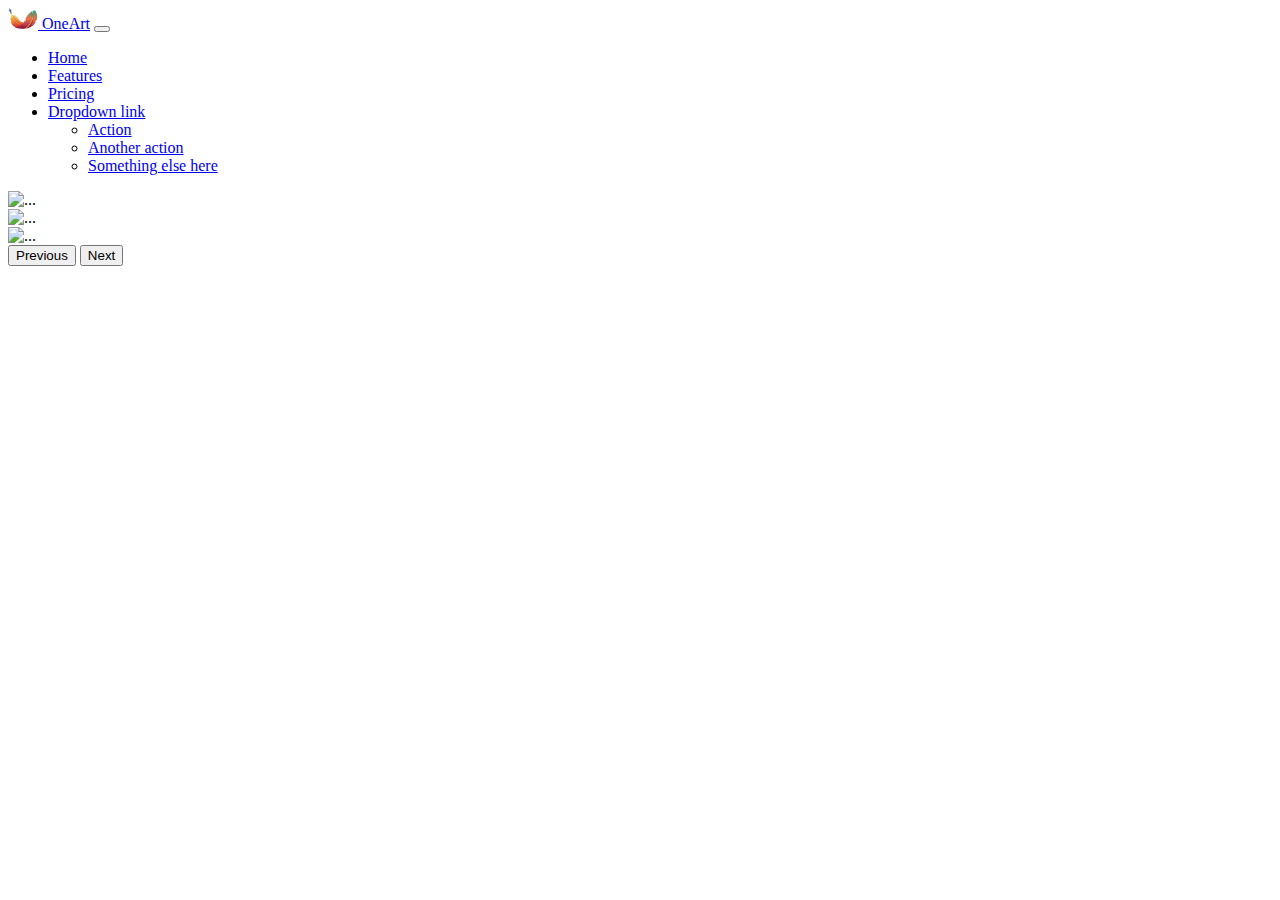
==== index.html @ 69095be9 "add category data and assets" ====
<!DOCTYPE html>
<html lang="en">
    <head>
        <meta charset="UTF-8" />
        <meta http-equiv="X-UA-Compatible" content="IE=edge" />
        <meta name="viewport" content="width=device-width, initial-scale=1.0" />
        <link
            href="https://cdn.jsdelivr.net/npm/bootstrap@5.3.0-alpha3/dist/css/bootstrap.min.css"
            rel="stylesheet"
            integrity="sha384-KK94CHFLLe+nY2dmCWGMq91rCGa5gtU4mk92HdvYe+M/SXH301p5ILy+dN9+nJOZ"
            crossorigin="anonymous"
        />
        <script
            src="https://cdn.jsdelivr.net/npm/bootstrap@5.3.0-alpha3/dist/js/bootstrap.bundle.min.js"
            integrity="sha384-ENjdO4Dr2bkBIFxQpeoTz1HIcje39Wm4jDKdf19U8gI4ddQ3GYNS7NTKfAdVQSZe"
            crossorigin="anonymous"
        ></script>
        <title>OneSide Gallery</title>
    </head>
    <body>
        <nav class="navbar navbar-expand-lg bg-transparent mx-5">
            <div class="container-fluid">
                <a class="navbar-brand" href="#"
                    ><img
                        src="./assets/images/logo-project.png"
                        width="30"
                        alt=""
                    />
                    OneArt</a
                >
                <button
                    class="navbar-toggler"
                    type="button"
                    data-bs-toggle="collapse"
                    data-bs-target="#navbarNavDropdown"
                    aria-controls="navbarNavDropdown"
                    aria-expanded="false"
                    aria-label="Toggle navigation"
                >
                    <span class="navbar-toggler-icon"></span>
                </button>
                <div class="collapse navbar-collapse" id="navbarNavDropdown">
                    <ul class="navbar-nav ms-auto">
                        <li class="nav-item">
                            <a
                                class="nav-link active"
                                aria-current="page"
                                href="#"
                                >Home</a
                            >
                        </li>
                        <li class="nav-item">
                            <a class="nav-link" href="#">Features</a>
                        </li>
                        <li class="nav-item">
                            <a class="nav-link" href="#">Pricing</a>
                        </li>
                        <li class="nav-item dropdown">
                            <a
                                class="nav-link dropdown-toggle"
                                href="#"
                                role="button"
                                data-bs-toggle="dropdown"
                                aria-expanded="false"
                            >
                                Dropdown link
                            </a>
                            <ul class="dropdown-menu">
                                <li>
                                    <a class="dropdown-item" href="#">Action</a>
                                </li>
                                <li>
                                    <a class="dropdown-item" href="#"
                                        >Another action</a
                                    >
                                </li>
                                <li>
                                    <a class="dropdown-item" href="#"
                                        >Something else here</a
                                    >
                                </li>
                            </ul>
                        </li>
                    </ul>
                </div>
            </div>
        </nav>
        <section
            id="carouselExampleFade"
            class="carousel slide carousel-fade"
            data-bs-ride="carousel"
        >
            <div class="carousel-inner shadow-sm">
                <div class="carousel-item active">
                    <img
                        src="https://res.cloudinary.com/dgnbjxh5i/image/upload/v1685460846/oneArt/slider-1_gypmnk.png"
                        class="d-block w-100"
                        height="450"
                        alt="..."
                    />
                </div>
                <div class="carousel-item">
                    <img
                        src="https://res.cloudinary.com/dgnbjxh5i/image/upload/v1685460847/oneArt/slider-2_aaizkq.png"
                        class="d-block w-100 shadow-sm"
                        height="450"
                        alt="..."
                    />
                </div>
                <div class="carousel-item">
                    <img
                        src="https://res.cloudinary.com/dgnbjxh5i/image/upload/v1685460847/oneArt/slider-3_ekxkwf.png"
                        height="450"
                        class="d-block w-100"
                        alt="..."
                    />
                </div>
            </div>
            <button
                class="carousel-control-prev"
                type="button"
                data-bs-target="#carouselExampleFade"
                data-bs-slide="prev"
            >
                <span
                    class="carousel-control-prev-icon"
                    aria-hidden="true"
                ></span>
                <span class="visually-hidden">Previous</span>
            </button>
            <button
                class="carousel-control-next"
                type="button"
                data-bs-target="#carouselExampleFade"
                data-bs-slide="next"
            >
                <span
                    class="carousel-control-next-icon"
                    aria-hidden="true"
                ></span>
                <span class="visually-hidden">Next</span>
            </button>
        </section>
    </body>
</html>
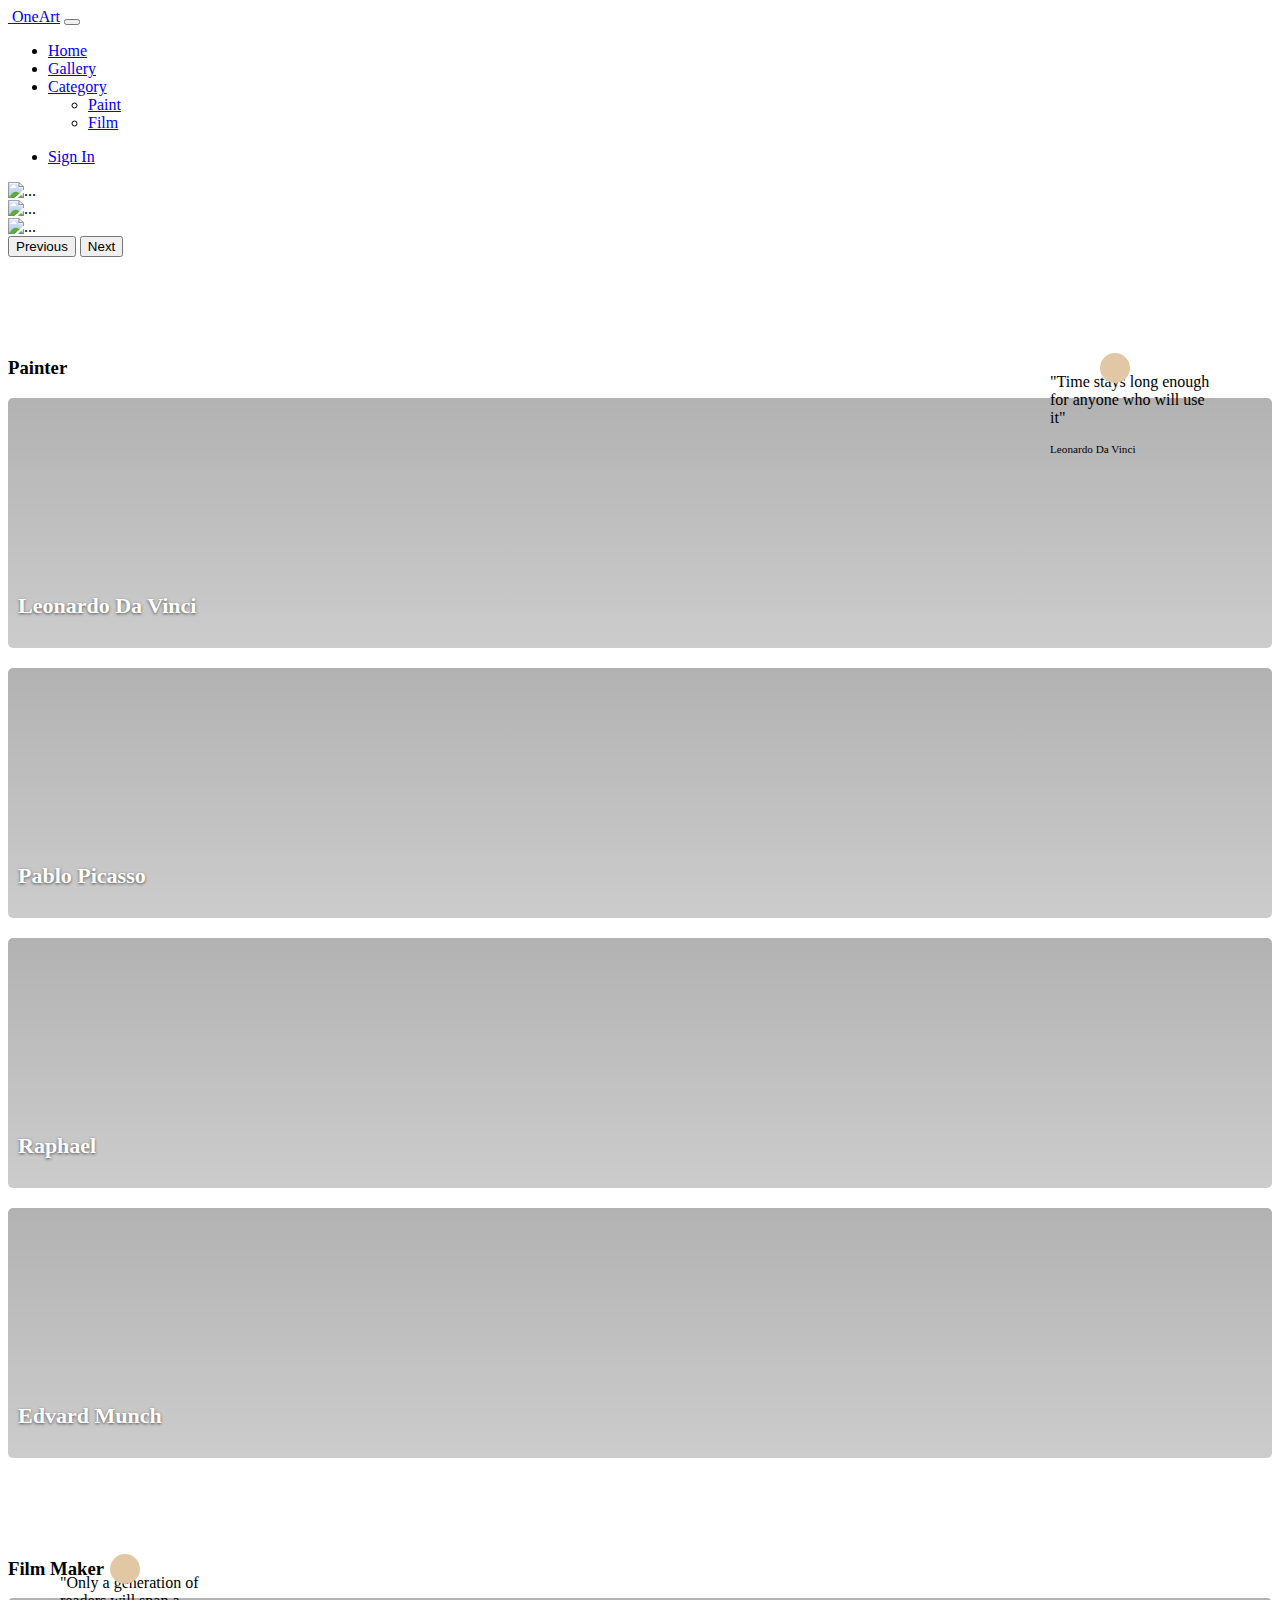
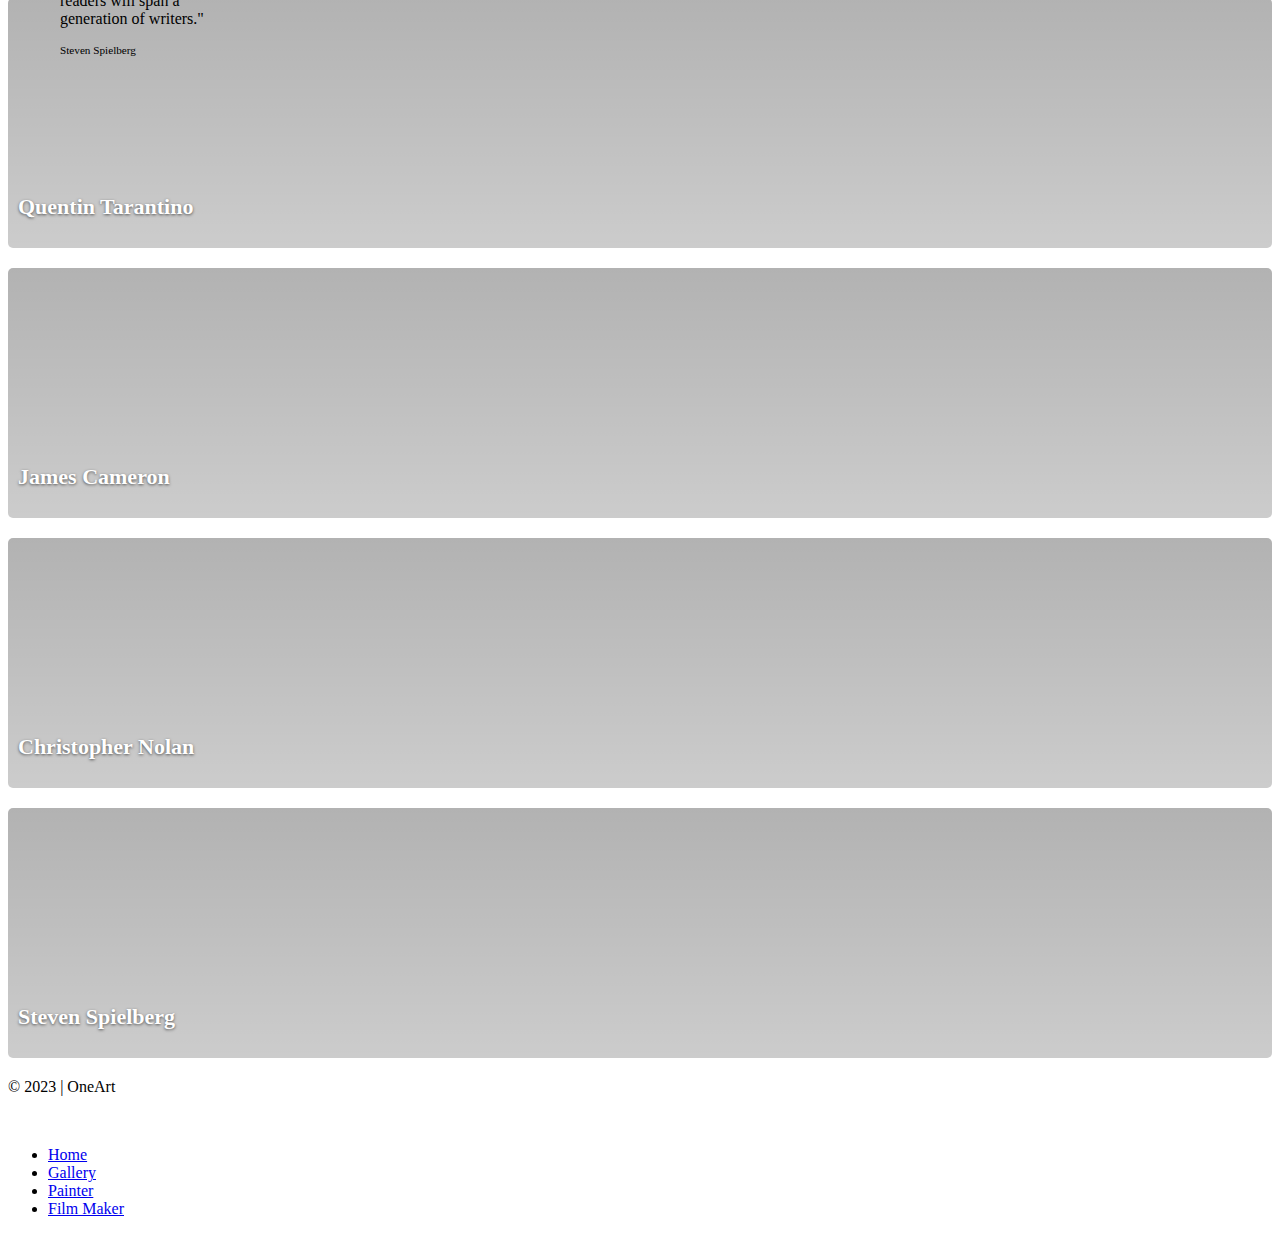
==== commit b9622ae9: "finish all" ====
--- a/index.html
+++ b/index.html
@@ -4,6 +4,14 @@
         <meta charset="UTF-8" />
         <meta http-equiv="X-UA-Compatible" content="IE=edge" />
         <meta name="viewport" content="width=device-width, initial-scale=1.0" />
+
+        <!-- Icon Website -->
+        <link
+            rel="icon"
+            href="https://res.cloudinary.com/dgnbjxh5i/image/upload/v1685464311/oneArt/logo-project_qwfhjo.png"
+        />
+
+        <!-- Bootstrap CDN -->
         <link
             href="https://cdn.jsdelivr.net/npm/bootstrap@5.3.0-alpha3/dist/css/bootstrap.min.css"
             rel="stylesheet"
@@ -15,76 +23,101 @@
             integrity="sha384-ENjdO4Dr2bkBIFxQpeoTz1HIcje39Wm4jDKdf19U8gI4ddQ3GYNS7NTKfAdVQSZe"
             crossorigin="anonymous"
         ></script>
+
+        <!-- External CSS -->
+        <link rel="stylesheet" href="./assets/css/style.css" />
+
+        <!-- Font awesome CDN -->
+        <link
+            rel="stylesheet"
+            href="https://cdnjs.cloudflare.com/ajax/libs/font-awesome/6.4.0/css/all.min.css"
+            integrity="sha512-iecdLmaskl7CVkqkXNQ/ZH/XLlvWZOJyj7Yy7tcenmpD1ypASozpmT/E0iPtmFIB46ZmdtAc9eNBvH0H/ZpiBw=="
+            crossorigin="anonymous"
+            referrerpolicy="no-referrer"
+        />
         <title>OneSide Gallery</title>
     </head>
     <body>
-        <nav class="navbar navbar-expand-lg bg-transparent mx-5">
-            <div class="container-fluid">
-                <a class="navbar-brand" href="#"
-                    ><img
-                        src="./assets/images/logo-project.png"
-                        width="30"
-                        alt=""
-                    />
-                    OneArt</a
-                >
-                <button
-                    class="navbar-toggler"
-                    type="button"
-                    data-bs-toggle="collapse"
-                    data-bs-target="#navbarNavDropdown"
-                    aria-controls="navbarNavDropdown"
-                    aria-expanded="false"
-                    aria-label="Toggle navigation"
-                >
-                    <span class="navbar-toggler-icon"></span>
-                </button>
-                <div class="collapse navbar-collapse" id="navbarNavDropdown">
-                    <ul class="navbar-nav ms-auto">
-                        <li class="nav-item">
-                            <a
-                                class="nav-link active"
-                                aria-current="page"
-                                href="#"
-                                >Home</a
-                            >
-                        </li>
-                        <li class="nav-item">
-                            <a class="nav-link" href="#">Features</a>
-                        </li>
-                        <li class="nav-item">
-                            <a class="nav-link" href="#">Pricing</a>
-                        </li>
-                        <li class="nav-item dropdown">
-                            <a
-                                class="nav-link dropdown-toggle"
-                                href="#"
-                                role="button"
-                                data-bs-toggle="dropdown"
-                                aria-expanded="false"
-                            >
-                                Dropdown link
-                            </a>
-                            <ul class="dropdown-menu">
-                                <li>
-                                    <a class="dropdown-item" href="#">Action</a>
-                                </li>
-                                <li>
-                                    <a class="dropdown-item" href="#"
-                                        >Another action</a
-                                    >
-                                </li>
-                                <li>
-                                    <a class="dropdown-item" href="#"
-                                        >Something else here</a
-                                    >
-                                </li>
-                            </ul>
-                        </li>
-                    </ul>
-                </div>
-            </div>
-        </nav>
+        <!-- Section Navbar -->
+        <section class="container">
+            <nav class="navbar navbar-expand-lg bg-transparent">
+                <div class="container-fluid">
+                    <a class="navbar-brand" href="#"
+                        ><img
+                            src="https://res.cloudinary.com/dgnbjxh5i/image/upload/v1685464311/oneArt/logo-project_qwfhjo.png"
+                            width="30"
+                            alt=""
+                        />
+                        OneArt</a
+                    >
+                    <button
+                        class="navbar-toggler"
+                        type="button"
+                        data-bs-toggle="collapse"
+                        data-bs-target="#navbarNavDropdown"
+                        aria-controls="navbarNavDropdown"
+                        aria-expanded="false"
+                        aria-label="Toggle navigation"
+                    >
+                        <span class="navbar-toggler-icon"></span>
+                    </button>
+                    <div
+                        class="collapse navbar-collapse"
+                        id="navbarNavDropdown"
+                    >
+                        <ul class="navbar-nav mx-auto">
+                            <li class="nav-item">
+                                <a class="nav-link" aria-current="page" href="#"
+                                    >Home</a
+                                >
+                            </li>
+                            <li class="nav-item">
+                                <a class="nav-link" href="./pages/gallery.html"
+                                    >Gallery</a
+                                >
+                            </li>
+                            <li class="nav-item dropdown">
+                                <a
+                                    class="dropdown-toggle nav-link"
+                                    href="./pages/gallery.html"
+                                    role="button"
+                                    data-bs-toggle="dropdown"
+                                    aria-expanded="false"
+                                >
+                                    Category
+                                </a>
+                                <ul class="dropdown-menu">
+                                    <li>
+                                        <a class="dropdown-item" href="#painter"
+                                            >Paint</a
+                                        >
+                                    </li>
+                                    <li>
+                                        <a
+                                            class="dropdown-item"
+                                            href="#filmMaker"
+                                            >Film</a
+                                        >
+                                    </li>
+                                </ul>
+                            </li>
+                        </ul>
+                        <ul class="navbar-nav">
+                            <li class="nav-item me-2">
+                                <a class="btn btn-outline-success" href="#"
+                                    >Sign In</a
+                                >
+                            </li>
+                        </ul>
+                    </div>
+                </div>
+            </nav>
+        </section>
+
+        <!-- End Section Navbar -->
+
+        <!-- Section Carousel -->
+
         <section
             id="carouselExampleFade"
             class="carousel slide carousel-fade"
@@ -95,7 +128,6 @@
                     <img
                         src="https://res.cloudinary.com/dgnbjxh5i/image/upload/v1685460846/oneArt/slider-1_gypmnk.png"
                         class="d-block w-100"
-                        height="450"
                         alt="..."
                     />
                 </div>
@@ -103,14 +135,12 @@
                     <img
                         src="https://res.cloudinary.com/dgnbjxh5i/image/upload/v1685460847/oneArt/slider-2_aaizkq.png"
                         class="d-block w-100 shadow-sm"
-                        height="450"
                         alt="..."
                     />
                 </div>
                 <div class="carousel-item">
                     <img
                         src="https://res.cloudinary.com/dgnbjxh5i/image/upload/v1685460847/oneArt/slider-3_ekxkwf.png"
-                        height="450"
                         class="d-block w-100"
                         alt="..."
                     />
@@ -141,5 +171,273 @@
                 <span class="visually-hidden">Next</span>
             </button>
         </section>
+        <!-- End Section Carousel -->
+
+        <!-- Painter Section -->
+
+        <div class="parallax-painter">
+            <div class="blockquote-wrapper mt-5" id="painter">
+                <blockquote
+                    class="blockquote blockquote-custom bg-white p-2 shadow rounded"
+                >
+                    <div class="blockquote-custom-icon shadow-sm">
+                        <i class="fa fa-quote-left text-white"></i>
+                    </div>
+                    <p class="mb-0 mt-2 font-italic">
+                        "Time stays long enough for anyone who will use it"
+                    </p>
+                    <footer class="blockquote-footer pt-2 mt-2 border-top">
+                        Leonardo Da Vinci
+                    </footer>
+                </blockquote>
+            </div>
+
+            <section
+                class="container position-relative top-25 pt-5 mt-5 painter"
+            >
+                <h3>Painter</h3>
+                <div class="row top-25">
+                    <div class="col-6 col-sm-4 col-lg-3">
+                        <div
+                            class="card"
+                            style="
+                                background: linear-gradient(
+                                        rgba(0, 0, 0, 0.3),
+                                        rgba(0, 0, 0, 0.2)
+                                    ),
+                                    url('https://res.cloudinary.com/dgnbjxh5i/image/upload/v1685464781/oneArt/leonardo_hamfjk.png');
+                            "
+                        >
+                            <div class="card-description">
+                                <h2>Leonardo Da Vinci</h2>
+                            </div>
+                            <a
+                                class="card-link"
+                                href="./pages/gallery.html"
+                            ></a>
+                        </div>
+                    </div>
+
+                    <div class="col-6 col-sm-4 col-lg-3">
+                        <div
+                            class="card"
+                            style="
+                                background: linear-gradient(
+                                        rgba(0, 0, 0, 0.3),
+                                        rgba(0, 0, 0, 0.2)
+                                    ),
+                                    url('https://res.cloudinary.com/dgnbjxh5i/image/upload/v1685464780/oneArt/picasso_ypzrpi.jpg');
+                            "
+                        >
+                            <div class="card-description">
+                                <h2>Pablo Picasso</h2>
+                            </div>
+                            <a
+                                class="card-link"
+                                href="./pages/gallery.html"
+                            ></a>
+                        </div>
+                    </div>
+
+                    <div class="col-6 col-sm-4 col-lg-3">
+                        <div
+                            class="card"
+                            style="
+                                background: linear-gradient(
+                                        rgba(0, 0, 0, 0.3),
+                                        rgba(0, 0, 0, 0.2)
+                                    ),
+                                    url('https://res.cloudinary.com/dgnbjxh5i/image/upload/v1685464780/oneArt/raphael_podq16.jpg');
+                            "
+                        >
+                            <div class="card-description">
+                                <h2>Raphael</h2>
+                            </div>
+                            <a
+                                class="card-link"
+                                href="./pages/gallery.html"
+                            ></a>
+                        </div>
+                    </div>
+
+                    <div class="col-6 col-sm-4 col-lg-3">
+                        <div
+                            class="card"
+                            style="
+                                background: linear-gradient(
+                                        rgba(0, 0, 0, 0.3),
+                                        rgba(0, 0, 0, 0.2)
+                                    ),
+                                    url('https://res.cloudinary.com/dgnbjxh5i/image/upload/v1685464781/oneArt/edvard_wxjzy0.jpg');
+                            "
+                        >
+                            <div class="card-description">
+                                <h2>Edvard Munch</h2>
+                            </div>
+                            <a
+                                class="card-link"
+                                href="./pages/gallery.html"
+                            ></a>
+                        </div>
+                    </div>
+                </div>
+            </section>
+        </div>
+
+        <!-- End Painter Section -->
+
+        <!-- Statue Section -->
+        <div class="parallax-film">
+            <div class="blockquote-statue mt-5" id="filmMaker">
+                <blockquote
+                    class="blockquote blockquote-custom bg-white p-2 shadow rounded"
+                >
+                    <div class="blockquote-custom-icon shadow-sm">
+                        <i class="fa fa-quote-left text-white"></i>
+                    </div>
+                    <p class="mb-0 mt-2 font-italic">
+                        "Only a generation of readers will span a generation of
+                        writers."
+                    </p>
+                    <footer class="blockquote-footer pt-2 mt-2 border-top">
+                        Steven Spielberg
+                    </footer>
+                </blockquote>
+            </div>
+
+            <section
+                class="container position-relative top-25 pt-5 mt-5 painter"
+            >
+                <h3 class="text-end">Film Maker</h3>
+                <div class="row top-25">
+                    <div class="col-6 col-sm-4 col-lg-3">
+                        <div
+                            class="card"
+                            style="
+                                background: linear-gradient(
+                                        rgba(0, 0, 0, 0.3),
+                                        rgba(0, 0, 0, 0.2)
+                                    ),
+                                    url('https://res.cloudinary.com/dgnbjxh5i/image/upload/v1685468528/oneArt/quentin_fmyqec.jpg');
+                            "
+                        >
+                            <div class="card-description">
+                                <h2>Quentin Tarantino</h2>
+                            </div>
+                            <a
+                                class="card-link"
+                                href="./pages/gallery.html"
+                            ></a>
+                        </div>
+                    </div>
+
+                    <div class="col-6 col-sm-4 col-lg-3">
+                        <div
+                            class="card"
+                            style="
+                                background: linear-gradient(
+                                        rgba(0, 0, 0, 0.3),
+                                        rgba(0, 0, 0, 0.2)
+                                    ),
+                                    url('https://res.cloudinary.com/dgnbjxh5i/image/upload/v1685468694/oneArt/james_yrytmi.jpg');
+                            "
+                        >
+                            <div class="card-description">
+                                <h2>James Cameron</h2>
+                            </div>
+                            <a
+                                class="card-link"
+                                href="./pages/gallery.html"
+                            ></a>
+                        </div>
+                    </div>
+
+                    <div class="col-6 col-sm-4 col-lg-3">
+                        <div
+                            class="card"
+                            style="
+                                background: linear-gradient(
+                                        rgba(0, 0, 0, 0.3),
+                                        rgba(0, 0, 0, 0.2)
+                                    ),
+                                    url('https://res.cloudinary.com/dgnbjxh5i/image/upload/v1685468824/oneArt/om_nolan_o3nztg.jpg');
+                            "
+                        >
+                            <div class="card-description">
+                                <h2>Christopher Nolan</h2>
+                            </div>
+                            <a
+                                class="card-link"
+                                href="./pages/gallery.html"
+                            ></a>
+                        </div>
+                    </div>
+
+                    <div class="col-6 col-sm-4 col-lg-3">
+                        <div
+                            class="card"
+                            style="
+                                background: linear-gradient(
+                                        rgba(0, 0, 0, 0.3),
+                                        rgba(0, 0, 0, 0.2)
+                                    ),
+                                    url('https://res.cloudinary.com/dgnbjxh5i/image/upload/v1685468530/oneArt/spielberg_lar4qu.jpg');
+                            "
+                        >
+                            <div class="card-description">
+                                <h2>Steven Spielberg</h2>
+                            </div>
+                            <a
+                                class="card-link"
+                                href="./pages/gallery.html"
+                            ></a>
+                        </div>
+                    </div>
+                </div>
+            </section>
+        </div>
+        <!-- End Section Film Maker -->
+
+        <!-- Footer -->
+        <div class="container">
+            <footer
+                class="d-flex flex-wrap justify-content-between align-items-center py-3 my-4 border-top"
+            >
+                <p>&copy; 2023 | OneArt</p>
+                <a
+                    href="#"
+                    class="col-md-4 d-flex align-items-center justify-content-center mb-3 mb-md-0 link-dark text-decoration-none"
+                >
+                    <img
+                        src="https://res.cloudinary.com/dgnbjxh5i/image/upload/v1685464311/oneArt/logo-project_qwfhjo.png"
+                        width="50"
+                        alt=""
+                    />
+                </a>
+                <ul class="nav col-md-4 justify-content-end">
+                    <li class="nav-item">
+                        <a href="#" class="nav-link px-2 text-muted">Home</a>
+                    </li>
+                    <li class="nav-item">
+                        <a
+                            href="./pages/gallery.html"
+                            class="nav-link px-2 text-muted"
+                            >Gallery</a
+                        >
+                    </li>
+                    <li class="nav-item">
+                        <a href="#painter" class="nav-link px-2 text-muted"
+                            >Painter</a
+                        >
+                    </li>
+                    <li class="nav-item">
+                        <a href="#filmMaker" class="nav-link px-2 text-muted"
+                            >Film Maker</a
+                        >
+                    </li>
+                </ul>
+            </footer>
+        </div>
+        <!-- end Footer -->
     </body>
 </html>
--- a/assets/css/style.css
+++ b/assets/css/style.css
@@ -0,0 +1,197 @@
+.dropdown-item:hover {
+    background-color: #e1c7a4;
+    color: white;
+}
+
+.carousel-item img {
+    height: 160px;
+}
+.hero {
+    height: 100vh;
+}
+.painter {
+    margin-top: 100px;
+}
+
+.blockquote-custom {
+    position: relative;
+    font-size: 0.7rem;
+}
+
+.blockquote-wrapper {
+    width: 150px;
+    position: absolute;
+    right: 20px;
+    z-index: 10;
+}
+.blockquote-wrapper blockquote p,
+.blockquote-statue blockquote p {
+    font-size: 0.7rem;
+}
+
+.blockquote-statue {
+    width: 150px;
+    position: absolute;
+    left: 20px;
+    z-index: 10;
+}
+
+.blockquote-custom-icon {
+    background-color: #e1c7a4;
+    width: 30px;
+    height: 30px;
+    border-radius: 50%;
+    display: flex;
+    align-items: center;
+    justify-content: center;
+    position: absolute;
+    top: -20px;
+    left: 50px;
+}
+.avatar {
+    width: 30px;
+    border-radius: 50%;
+}
+.avatar-bordered {
+    box-shadow: 0 1px 2px rgba(0, 0, 0, 0.2);
+    border: white 1px solid;
+}
+.avatar-large {
+    width: 50px;
+}
+.card {
+    height: 250px;
+    text-shadow: 0 1px 3px rgba(0, 0, 0, 0.6);
+    background-size: cover !important;
+    color: white;
+    position: relative;
+    border-radius: 5px;
+    margin-bottom: 20px;
+}
+.card-user {
+    position: absolute;
+    right: 10px;
+    top: 10px;
+}
+.card-category {
+    position: absolute;
+    top: 10px;
+    left: 10px;
+    font-size: 20px;
+}
+.card-description {
+    position: absolute;
+    bottom: 10px;
+    left: 10px;
+}
+.card-description h2 {
+    font-size: 22px;
+}
+.card-description p {
+    font-size: 15px;
+}
+.card-link {
+    position: absolute;
+    top: 0;
+    bottom: 0;
+    width: 100%;
+    z-index: 2;
+    background: black;
+    opacity: 0;
+}
+.card-link:hover {
+    opacity: 0.1;
+}
+.features img {
+    width: 100px;
+}
+.features h2 {
+    font-size: 20px;
+    margin-bottom: 10px;
+}
+.features p {
+    font-size: 15px;
+    font-weight: lighter;
+}
+
+/* Galerry Page */
+
+.single_advisor_profile {
+    position: relative;
+    margin-bottom: 50px;
+    -webkit-transition-duration: 500ms;
+    transition-duration: 500ms;
+    z-index: 1;
+    border-radius: 15px;
+    -webkit-box-shadow: 0 0.25rem 1rem 0 rgba(47, 91, 234, 0.125);
+    box-shadow: 0 0.25rem 1rem 0 rgba(47, 91, 234, 0.125);
+}
+.single_advisor_profile .advisor_thumb {
+    position: relative;
+    z-index: 1;
+    border-radius: 15px 15px 0 0;
+    margin: 0 auto;
+    padding: 30px 30px 0 30px;
+    background-color: #3f43fd;
+    overflow: hidden;
+}
+.single_advisor_profile .advisor_thumb::after {
+    -webkit-transition-duration: 500ms;
+    transition-duration: 500ms;
+    position: absolute;
+    width: 150%;
+    height: 80px;
+    bottom: -45px;
+    left: -25%;
+    content: "";
+    background-color: #ffffff;
+    -webkit-transform: rotate(-15deg);
+    transform: rotate(-15deg);
+}
+/* end Gallery */
+.parallax-painter {
+    background-image: url("https://res.cloudinary.com/dgnbjxh5i/image/upload/v1685471581/oneArt/paint-category_yu9icy.png");
+
+    /* Set a specific height */
+    min-height: 400px;
+
+    /* Create the parallax scrolling effect */
+    background-attachment: fixed;
+    background-position: center;
+    background-repeat: no-repeat;
+    background-size: cover;
+}
+.parallax-film {
+    background-image: url("https://res.cloudinary.com/dgnbjxh5i/image/upload/v1685471580/oneArt/photography-cat_ak3xlj.png");
+
+    /* Set a specific height */
+    min-height: 500px;
+
+    /* Create the parallax scrolling effect */
+    background-attachment: fixed;
+    background-position: center;
+    background-repeat: no-repeat;
+    background-size: cover;
+}
+
+@media screen and (min-width: 768px) {
+    .carousel-item img {
+        height: 250px;
+    }
+    .blockquote-wrapper {
+        width: 250px;
+    }
+    .blockquote-statue {
+        width: 250px;
+    }
+    .blockquote-wrapper blockquote p,
+    .blockquote-statue blockquote p {
+        font-size: 1rem;
+    }
+}
+
+@media screen and (min-width: 1440px) {
+    .carousel-item img {
+        height: 450px;
+    }
+}
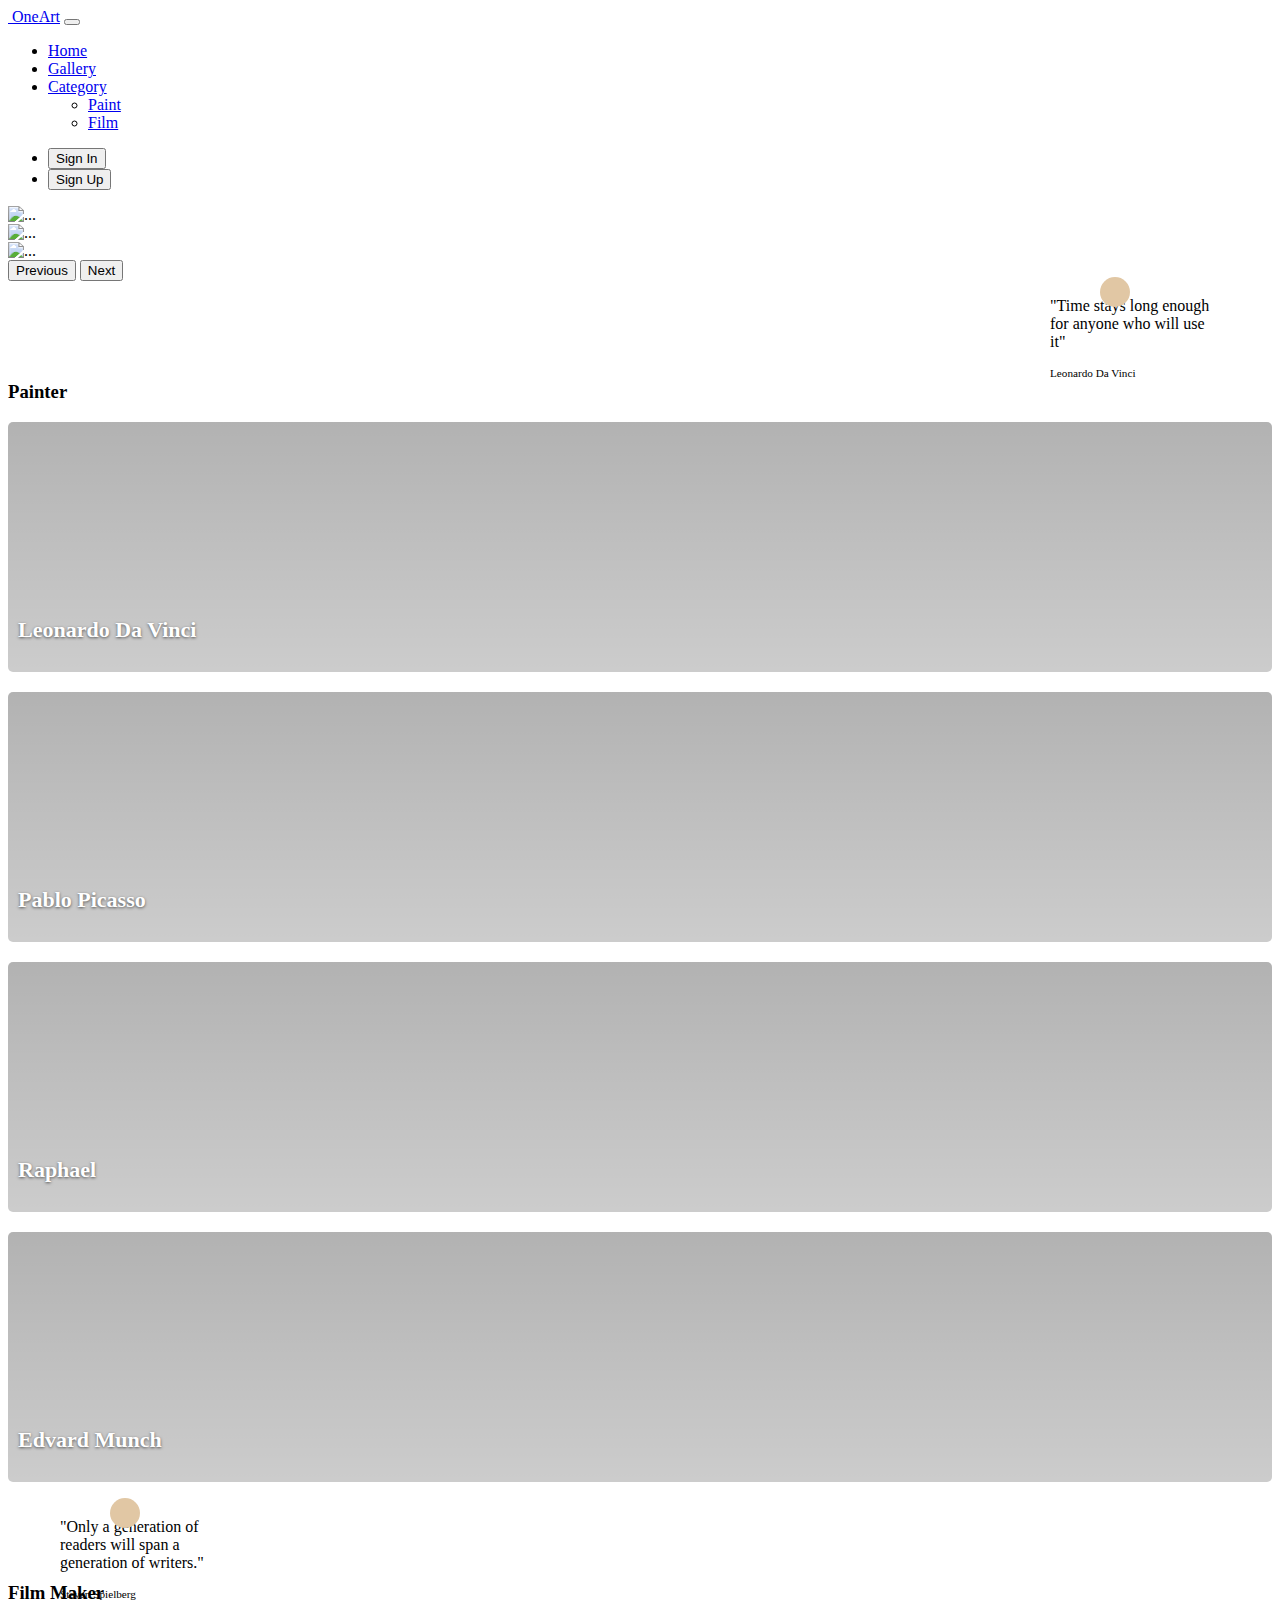
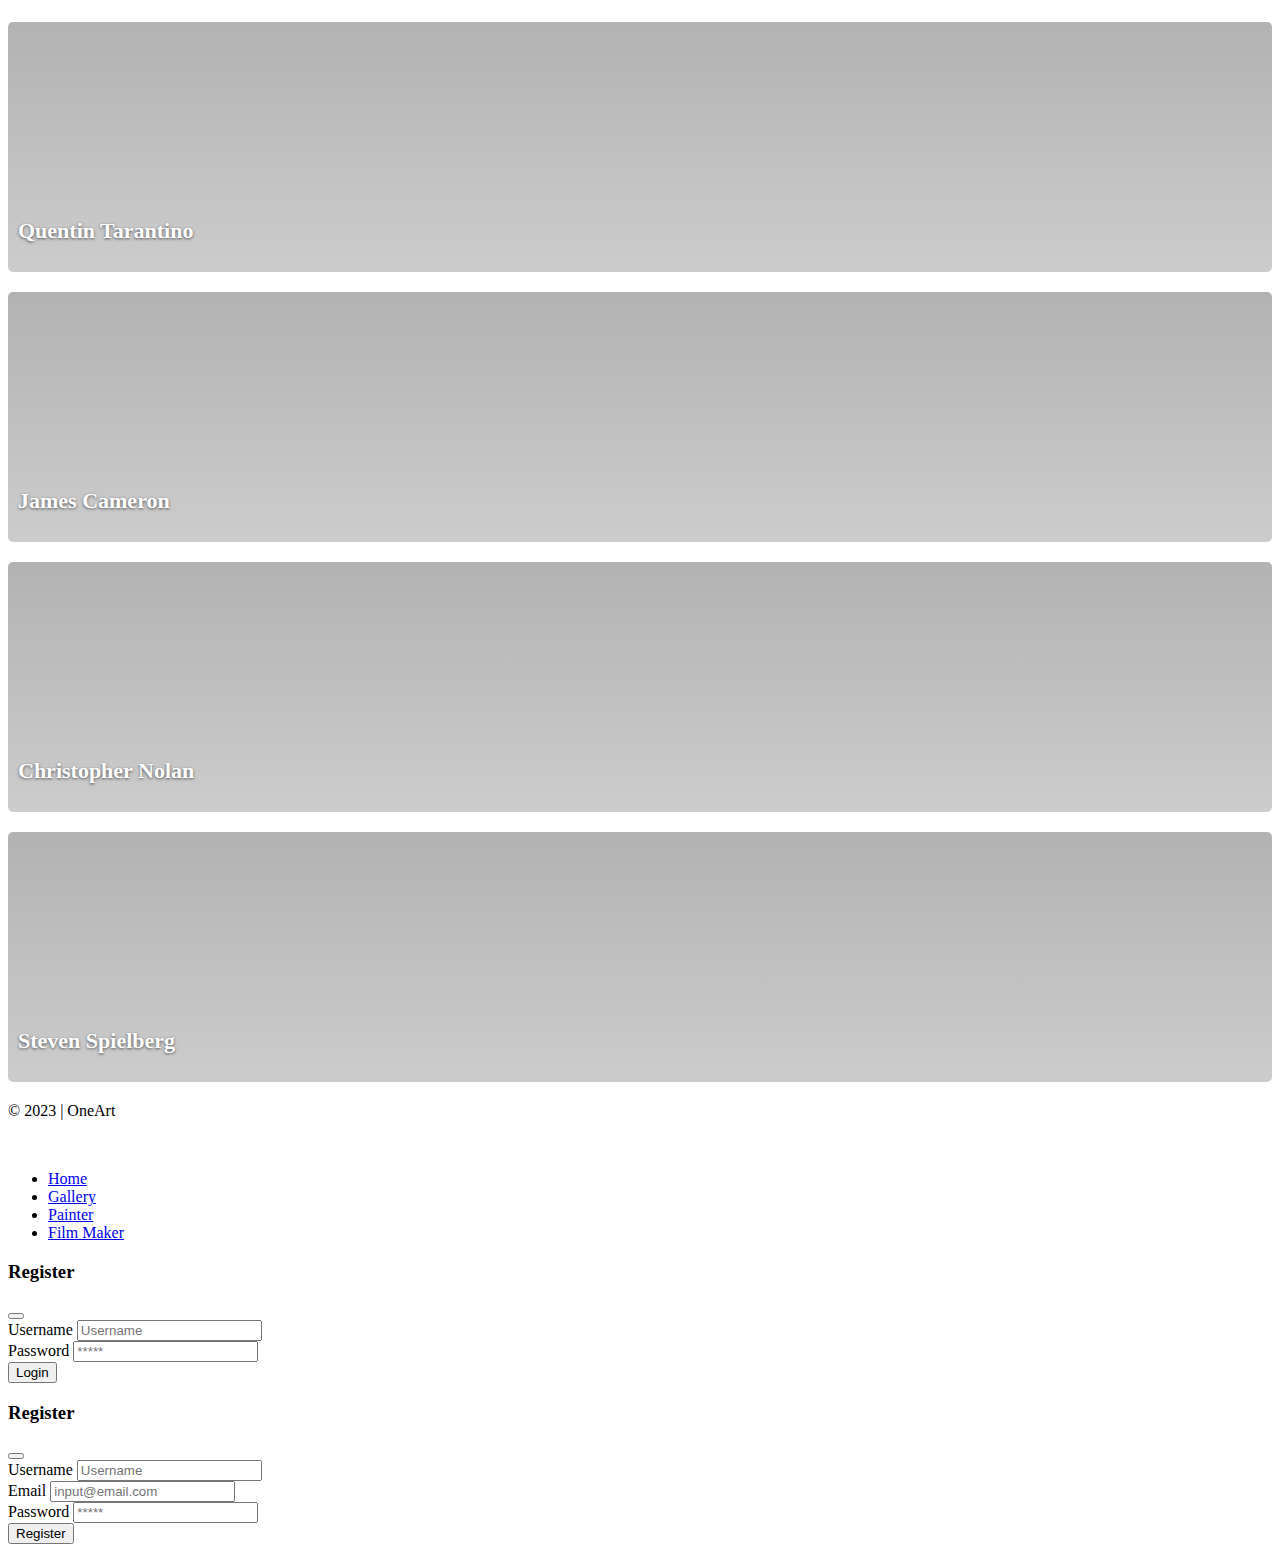
==== commit c2a003c7: "add login feature" ====
--- a/index.html
+++ b/index.html
@@ -9,6 +9,12 @@
         <link
             rel="icon"
             href="https://res.cloudinary.com/dgnbjxh5i/image/upload/v1685464311/oneArt/logo-project_qwfhjo.png"
+        />
+
+        <link
+            rel="stylesheet"
+            type="text/css"
+            href="https://cdn.jsdelivr.net/npm/toastify-js/src/toastify.min.css"
         />
 
         <!-- Bootstrap CDN -->
@@ -102,13 +108,7 @@
                                 </ul>
                             </li>
                         </ul>
-                        <ul class="navbar-nav">
-                            <li class="nav-item me-2">
-                                <a class="btn btn-outline-success" href="#"
-                                    >Sign In</a
-                                >
-                            </li>
-                        </ul>
+                        <ul class="navbar-nav" id="navLoginContent"></ul>
                     </div>
                 </div>
             </nav>
@@ -175,227 +175,195 @@
 
         <!-- Painter Section -->
 
-        <div class="parallax-painter">
-            <div class="blockquote-wrapper mt-5" id="painter">
-                <blockquote
-                    class="blockquote blockquote-custom bg-white p-2 shadow rounded"
-                >
-                    <div class="blockquote-custom-icon shadow-sm">
-                        <i class="fa fa-quote-left text-white"></i>
-                    </div>
-                    <p class="mb-0 mt-2 font-italic">
-                        "Time stays long enough for anyone who will use it"
-                    </p>
-                    <footer class="blockquote-footer pt-2 mt-2 border-top">
-                        Leonardo Da Vinci
-                    </footer>
-                </blockquote>
+        <div class="blockquote-wrapper mt-5" id="painter">
+            <blockquote
+                class="blockquote blockquote-custom bg-white p-2 shadow rounded"
+            >
+                <div class="blockquote-custom-icon shadow-sm">
+                    <i class="fa fa-quote-left text-white"></i>
+                </div>
+                <p class="mb-0 mt-2 font-italic">
+                    "Time stays long enough for anyone who will use it"
+                </p>
+                <footer class="blockquote-footer pt-2 mt-2 border-top">
+                    Leonardo Da Vinci
+                </footer>
+            </blockquote>
+        </div>
+
+        <section class="container position-relative top-25 pt-5 mt-5 painter">
+            <h3>Painter</h3>
+            <div class="row top-25">
+                <div class="col-6 col-sm-4 col-lg-3">
+                    <div
+                        class="card"
+                        style="
+                            background: linear-gradient(
+                                    rgba(0, 0, 0, 0.3),
+                                    rgba(0, 0, 0, 0.2)
+                                ),
+                                url('https://res.cloudinary.com/dgnbjxh5i/image/upload/v1685464781/oneArt/leonardo_hamfjk.png');
+                        "
+                    >
+                        <div class="card-description">
+                            <h2>Leonardo Da Vinci</h2>
+                        </div>
+                        <a class="card-link" href="./pages/gallery.html"></a>
+                    </div>
+                </div>
+
+                <div class="col-6 col-sm-4 col-lg-3">
+                    <div
+                        class="card"
+                        style="
+                            background: linear-gradient(
+                                    rgba(0, 0, 0, 0.3),
+                                    rgba(0, 0, 0, 0.2)
+                                ),
+                                url('https://res.cloudinary.com/dgnbjxh5i/image/upload/v1685464780/oneArt/picasso_ypzrpi.jpg');
+                        "
+                    >
+                        <div class="card-description">
+                            <h2>Pablo Picasso</h2>
+                        </div>
+                        <a class="card-link" href="./pages/gallery.html"></a>
+                    </div>
+                </div>
+
+                <div class="col-6 col-sm-4 col-lg-3">
+                    <div
+                        class="card"
+                        style="
+                            background: linear-gradient(
+                                    rgba(0, 0, 0, 0.3),
+                                    rgba(0, 0, 0, 0.2)
+                                ),
+                                url('https://res.cloudinary.com/dgnbjxh5i/image/upload/v1685464780/oneArt/raphael_podq16.jpg');
+                        "
+                    >
+                        <div class="card-description">
+                            <h2>Raphael</h2>
+                        </div>
+                        <a class="card-link" href="./pages/gallery.html"></a>
+                    </div>
+                </div>
+
+                <div class="col-6 col-sm-4 col-lg-3">
+                    <div
+                        class="card"
+                        style="
+                            background: linear-gradient(
+                                    rgba(0, 0, 0, 0.3),
+                                    rgba(0, 0, 0, 0.2)
+                                ),
+                                url('https://res.cloudinary.com/dgnbjxh5i/image/upload/v1685464781/oneArt/edvard_wxjzy0.jpg');
+                        "
+                    >
+                        <div class="card-description">
+                            <h2>Edvard Munch</h2>
+                        </div>
+                        <a class="card-link" href="./pages/gallery.html"></a>
+                    </div>
+                </div>
             </div>
-
-            <section
-                class="container position-relative top-25 pt-5 mt-5 painter"
+        </section>
+
+        <!-- End Painter Section -->
+
+        <!-- Statue Section -->
+        <div class="blockquote-statue mt-5" id="filmMaker">
+            <blockquote
+                class="blockquote blockquote-custom bg-white p-2 shadow rounded"
             >
-                <h3>Painter</h3>
-                <div class="row top-25">
-                    <div class="col-6 col-sm-4 col-lg-3">
-                        <div
-                            class="card"
-                            style="
-                                background: linear-gradient(
-                                        rgba(0, 0, 0, 0.3),
-                                        rgba(0, 0, 0, 0.2)
-                                    ),
-                                    url('https://res.cloudinary.com/dgnbjxh5i/image/upload/v1685464781/oneArt/leonardo_hamfjk.png');
-                            "
-                        >
-                            <div class="card-description">
-                                <h2>Leonardo Da Vinci</h2>
-                            </div>
-                            <a
-                                class="card-link"
-                                href="./pages/gallery.html"
-                            ></a>
-                        </div>
-                    </div>
-
-                    <div class="col-6 col-sm-4 col-lg-3">
-                        <div
-                            class="card"
-                            style="
-                                background: linear-gradient(
-                                        rgba(0, 0, 0, 0.3),
-                                        rgba(0, 0, 0, 0.2)
-                                    ),
-                                    url('https://res.cloudinary.com/dgnbjxh5i/image/upload/v1685464780/oneArt/picasso_ypzrpi.jpg');
-                            "
-                        >
-                            <div class="card-description">
-                                <h2>Pablo Picasso</h2>
-                            </div>
-                            <a
-                                class="card-link"
-                                href="./pages/gallery.html"
-                            ></a>
-                        </div>
-                    </div>
-
-                    <div class="col-6 col-sm-4 col-lg-3">
-                        <div
-                            class="card"
-                            style="
-                                background: linear-gradient(
-                                        rgba(0, 0, 0, 0.3),
-                                        rgba(0, 0, 0, 0.2)
-                                    ),
-                                    url('https://res.cloudinary.com/dgnbjxh5i/image/upload/v1685464780/oneArt/raphael_podq16.jpg');
-                            "
-                        >
-                            <div class="card-description">
-                                <h2>Raphael</h2>
-                            </div>
-                            <a
-                                class="card-link"
-                                href="./pages/gallery.html"
-                            ></a>
-                        </div>
-                    </div>
-
-                    <div class="col-6 col-sm-4 col-lg-3">
-                        <div
-                            class="card"
-                            style="
-                                background: linear-gradient(
-                                        rgba(0, 0, 0, 0.3),
-                                        rgba(0, 0, 0, 0.2)
-                                    ),
-                                    url('https://res.cloudinary.com/dgnbjxh5i/image/upload/v1685464781/oneArt/edvard_wxjzy0.jpg');
-                            "
-                        >
-                            <div class="card-description">
-                                <h2>Edvard Munch</h2>
-                            </div>
-                            <a
-                                class="card-link"
-                                href="./pages/gallery.html"
-                            ></a>
-                        </div>
-                    </div>
-                </div>
-            </section>
+                <div class="blockquote-custom-icon shadow-sm">
+                    <i class="fa fa-quote-left text-white"></i>
+                </div>
+                <p class="mb-0 mt-2 font-italic">
+                    "Only a generation of readers will span a generation of
+                    writers."
+                </p>
+                <footer class="blockquote-footer pt-2 mt-2 border-top">
+                    Steven Spielberg
+                </footer>
+            </blockquote>
         </div>
 
-        <!-- End Painter Section -->
-
-        <!-- Statue Section -->
-        <div class="parallax-film">
-            <div class="blockquote-statue mt-5" id="filmMaker">
-                <blockquote
-                    class="blockquote blockquote-custom bg-white p-2 shadow rounded"
-                >
-                    <div class="blockquote-custom-icon shadow-sm">
-                        <i class="fa fa-quote-left text-white"></i>
-                    </div>
-                    <p class="mb-0 mt-2 font-italic">
-                        "Only a generation of readers will span a generation of
-                        writers."
-                    </p>
-                    <footer class="blockquote-footer pt-2 mt-2 border-top">
-                        Steven Spielberg
-                    </footer>
-                </blockquote>
+        <section class="container position-relative top-25 pt-5 mt-5 painter">
+            <h3 class="text-end">Film Maker</h3>
+            <div class="row top-25">
+                <div class="col-6 col-sm-4 col-lg-3">
+                    <div
+                        class="card"
+                        style="
+                            background: linear-gradient(
+                                    rgba(0, 0, 0, 0.3),
+                                    rgba(0, 0, 0, 0.2)
+                                ),
+                                url('https://res.cloudinary.com/dgnbjxh5i/image/upload/v1685468528/oneArt/quentin_fmyqec.jpg');
+                        "
+                    >
+                        <div class="card-description">
+                            <h2>Quentin Tarantino</h2>
+                        </div>
+                        <a class="card-link" href="./pages/gallery.html"></a>
+                    </div>
+                </div>
+
+                <div class="col-6 col-sm-4 col-lg-3">
+                    <div
+                        class="card"
+                        style="
+                            background: linear-gradient(
+                                    rgba(0, 0, 0, 0.3),
+                                    rgba(0, 0, 0, 0.2)
+                                ),
+                                url('https://res.cloudinary.com/dgnbjxh5i/image/upload/v1685468694/oneArt/james_yrytmi.jpg');
+                        "
+                    >
+                        <div class="card-description">
+                            <h2>James Cameron</h2>
+                        </div>
+                        <a class="card-link" href="./pages/gallery.html"></a>
+                    </div>
+                </div>
+
+                <div class="col-6 col-sm-4 col-lg-3">
+                    <div
+                        class="card"
+                        style="
+                            background: linear-gradient(
+                                    rgba(0, 0, 0, 0.3),
+                                    rgba(0, 0, 0, 0.2)
+                                ),
+                                url('https://res.cloudinary.com/dgnbjxh5i/image/upload/v1685468824/oneArt/om_nolan_o3nztg.jpg');
+                        "
+                    >
+                        <div class="card-description">
+                            <h2>Christopher Nolan</h2>
+                        </div>
+                        <a class="card-link" href="./pages/gallery.html"></a>
+                    </div>
+                </div>
+
+                <div class="col-6 col-sm-4 col-lg-3">
+                    <div
+                        class="card"
+                        style="
+                            background: linear-gradient(
+                                    rgba(0, 0, 0, 0.3),
+                                    rgba(0, 0, 0, 0.2)
+                                ),
+                                url('https://res.cloudinary.com/dgnbjxh5i/image/upload/v1685468530/oneArt/spielberg_lar4qu.jpg');
+                        "
+                    >
+                        <div class="card-description">
+                            <h2>Steven Spielberg</h2>
+                        </div>
+                        <a class="card-link" href="./pages/gallery.html"></a>
+                    </div>
+                </div>
             </div>
-
-            <section
-                class="container position-relative top-25 pt-5 mt-5 painter"
-            >
-                <h3 class="text-end">Film Maker</h3>
-                <div class="row top-25">
-                    <div class="col-6 col-sm-4 col-lg-3">
-                        <div
-                            class="card"
-                            style="
-                                background: linear-gradient(
-                                        rgba(0, 0, 0, 0.3),
-                                        rgba(0, 0, 0, 0.2)
-                                    ),
-                                    url('https://res.cloudinary.com/dgnbjxh5i/image/upload/v1685468528/oneArt/quentin_fmyqec.jpg');
-                            "
-                        >
-                            <div class="card-description">
-                                <h2>Quentin Tarantino</h2>
-                            </div>
-                            <a
-                                class="card-link"
-                                href="./pages/gallery.html"
-                            ></a>
-                        </div>
-                    </div>
-
-                    <div class="col-6 col-sm-4 col-lg-3">
-                        <div
-                            class="card"
-                            style="
-                                background: linear-gradient(
-                                        rgba(0, 0, 0, 0.3),
-                                        rgba(0, 0, 0, 0.2)
-                                    ),
-                                    url('https://res.cloudinary.com/dgnbjxh5i/image/upload/v1685468694/oneArt/james_yrytmi.jpg');
-                            "
-                        >
-                            <div class="card-description">
-                                <h2>James Cameron</h2>
-                            </div>
-                            <a
-                                class="card-link"
-                                href="./pages/gallery.html"
-                            ></a>
-                        </div>
-                    </div>
-
-                    <div class="col-6 col-sm-4 col-lg-3">
-                        <div
-                            class="card"
-                            style="
-                                background: linear-gradient(
-                                        rgba(0, 0, 0, 0.3),
-                                        rgba(0, 0, 0, 0.2)
-                                    ),
-                                    url('https://res.cloudinary.com/dgnbjxh5i/image/upload/v1685468824/oneArt/om_nolan_o3nztg.jpg');
-                            "
-                        >
-                            <div class="card-description">
-                                <h2>Christopher Nolan</h2>
-                            </div>
-                            <a
-                                class="card-link"
-                                href="./pages/gallery.html"
-                            ></a>
-                        </div>
-                    </div>
-
-                    <div class="col-6 col-sm-4 col-lg-3">
-                        <div
-                            class="card"
-                            style="
-                                background: linear-gradient(
-                                        rgba(0, 0, 0, 0.3),
-                                        rgba(0, 0, 0, 0.2)
-                                    ),
-                                    url('https://res.cloudinary.com/dgnbjxh5i/image/upload/v1685468530/oneArt/spielberg_lar4qu.jpg');
-                            "
-                        >
-                            <div class="card-description">
-                                <h2>Steven Spielberg</h2>
-                            </div>
-                            <a
-                                class="card-link"
-                                href="./pages/gallery.html"
-                            ></a>
-                        </div>
-                    </div>
-                </div>
-            </section>
-        </div>
+        </section>
         <!-- End Section Film Maker -->
 
         <!-- Footer -->
@@ -438,6 +406,129 @@
                 </ul>
             </footer>
         </div>
+
+        <!-- Modal Login -->
+
+        <div
+            class="modal fade"
+            id="loginModal"
+            data-bs-backdrop="static"
+            data-bs-keyboard="false"
+            tabindex="-1"
+            aria-labelledby="staticBackdropLabel"
+            aria-hidden="true"
+        >
+            <div class="modal-dialog">
+                <div class="modal-content">
+                    <div class="form shadow-lg bg-white rounded-3 p-4">
+                        <div class="modal-header">
+                            <h3 class="">Register</h3>
+                            <button
+                                class="btn-close"
+                                data-bs-dismiss="modal"
+                                aria-label="Close"
+                            ></button>
+                        </div>
+                        <div class="my-4">
+                            <label for="" class="form-label">Username</label>
+                            <input
+                                id="username"
+                                type="text"
+                                class="form-control form-control-lg py-2"
+                                placeholder="Username"
+                            />
+                        </div>
+                        <div class="mb-4">
+                            <label for="" class="form-label">Password</label>
+                            <input
+                                id="password"
+                                type="password"
+                                class="form-control form-control-lg py-2"
+                                placeholder="*****"
+                            />
+                        </div>
+
+                        <div class="my-4">
+                            <button
+                                type="button"
+                                class="btn btn-success p-3 w-100"
+                                id="btnLogin"
+                            >
+                                Login
+                            </button>
+                        </div>
+                    </div>
+                </div>
+            </div>
+        </div>
+
+        <!-- Register Mdoal -->
+
+        <div
+            class="modal fade"
+            id="registerModal"
+            data-bs-backdrop="static"
+            data-bs-keyboard="false"
+            tabindex="-1"
+            aria-labelledby="staticBackdropLabel"
+            aria-hidden="true"
+        >
+            <div class="modal-dialog">
+                <div class="modal-content">
+                    <div class="form shadow-lg bg-white rounded-3 p-4">
+                        <div class="modal-header">
+                            <h3 class="">Register</h3>
+                            <button
+                                class="btn-close"
+                                data-bs-dismiss="modal"
+                                aria-label="Close"
+                            ></button>
+                        </div>
+                        <div class="my-4">
+                            <label for="" class="form-label">Username</label>
+                            <input
+                                id="username"
+                                type="text"
+                                class="form-control form-control-lg py-2"
+                                placeholder="Username"
+                            />
+                        </div>
+                        <div class="mb-4">
+                            <label for="" class="form-label">Email</label>
+                            <input
+                                id="email"
+                                type="text"
+                                class="form-control form-control-lg py-2"
+                                placeholder="input@email.com"
+                            />
+                        </div>
+                        <div class="mb-4">
+                            <label for="" class="form-label">Password</label>
+                            <input
+                                id="password"
+                                type="password"
+                                class="form-control form-control-lg py-2"
+                                placeholder="*****"
+                            />
+                        </div>
+
+                        <div class="my-4">
+                            <button
+                                class="btn btn-success p-3 w-100"
+                                id="btnRegister"
+                            >
+                                Register
+                            </button>
+                        </div>
+                    </div>
+                </div>
+            </div>
+        </div>
+        <script
+            type="text/javascript"
+            src="https://cdn.jsdelivr.net/npm/toastify-js"
+        ></script>
+        <script src="./assets/js/script.js"></script>
         <!-- end Footer -->
     </body>
 </html>
--- a/assets/css/style.css
+++ b/assets/css/style.css
@@ -149,30 +149,6 @@
     transform: rotate(-15deg);
 }
 /* end Gallery */
-.parallax-painter {
-    background-image: url("https://res.cloudinary.com/dgnbjxh5i/image/upload/v1685471581/oneArt/paint-category_yu9icy.png");
-
-    /* Set a specific height */
-    min-height: 400px;
-
-    /* Create the parallax scrolling effect */
-    background-attachment: fixed;
-    background-position: center;
-    background-repeat: no-repeat;
-    background-size: cover;
-}
-.parallax-film {
-    background-image: url("https://res.cloudinary.com/dgnbjxh5i/image/upload/v1685471580/oneArt/photography-cat_ak3xlj.png");
-
-    /* Set a specific height */
-    min-height: 500px;
-
-    /* Create the parallax scrolling effect */
-    background-attachment: fixed;
-    background-position: center;
-    background-repeat: no-repeat;
-    background-size: cover;
-}
 
 @media screen and (min-width: 768px) {
     .carousel-item img {
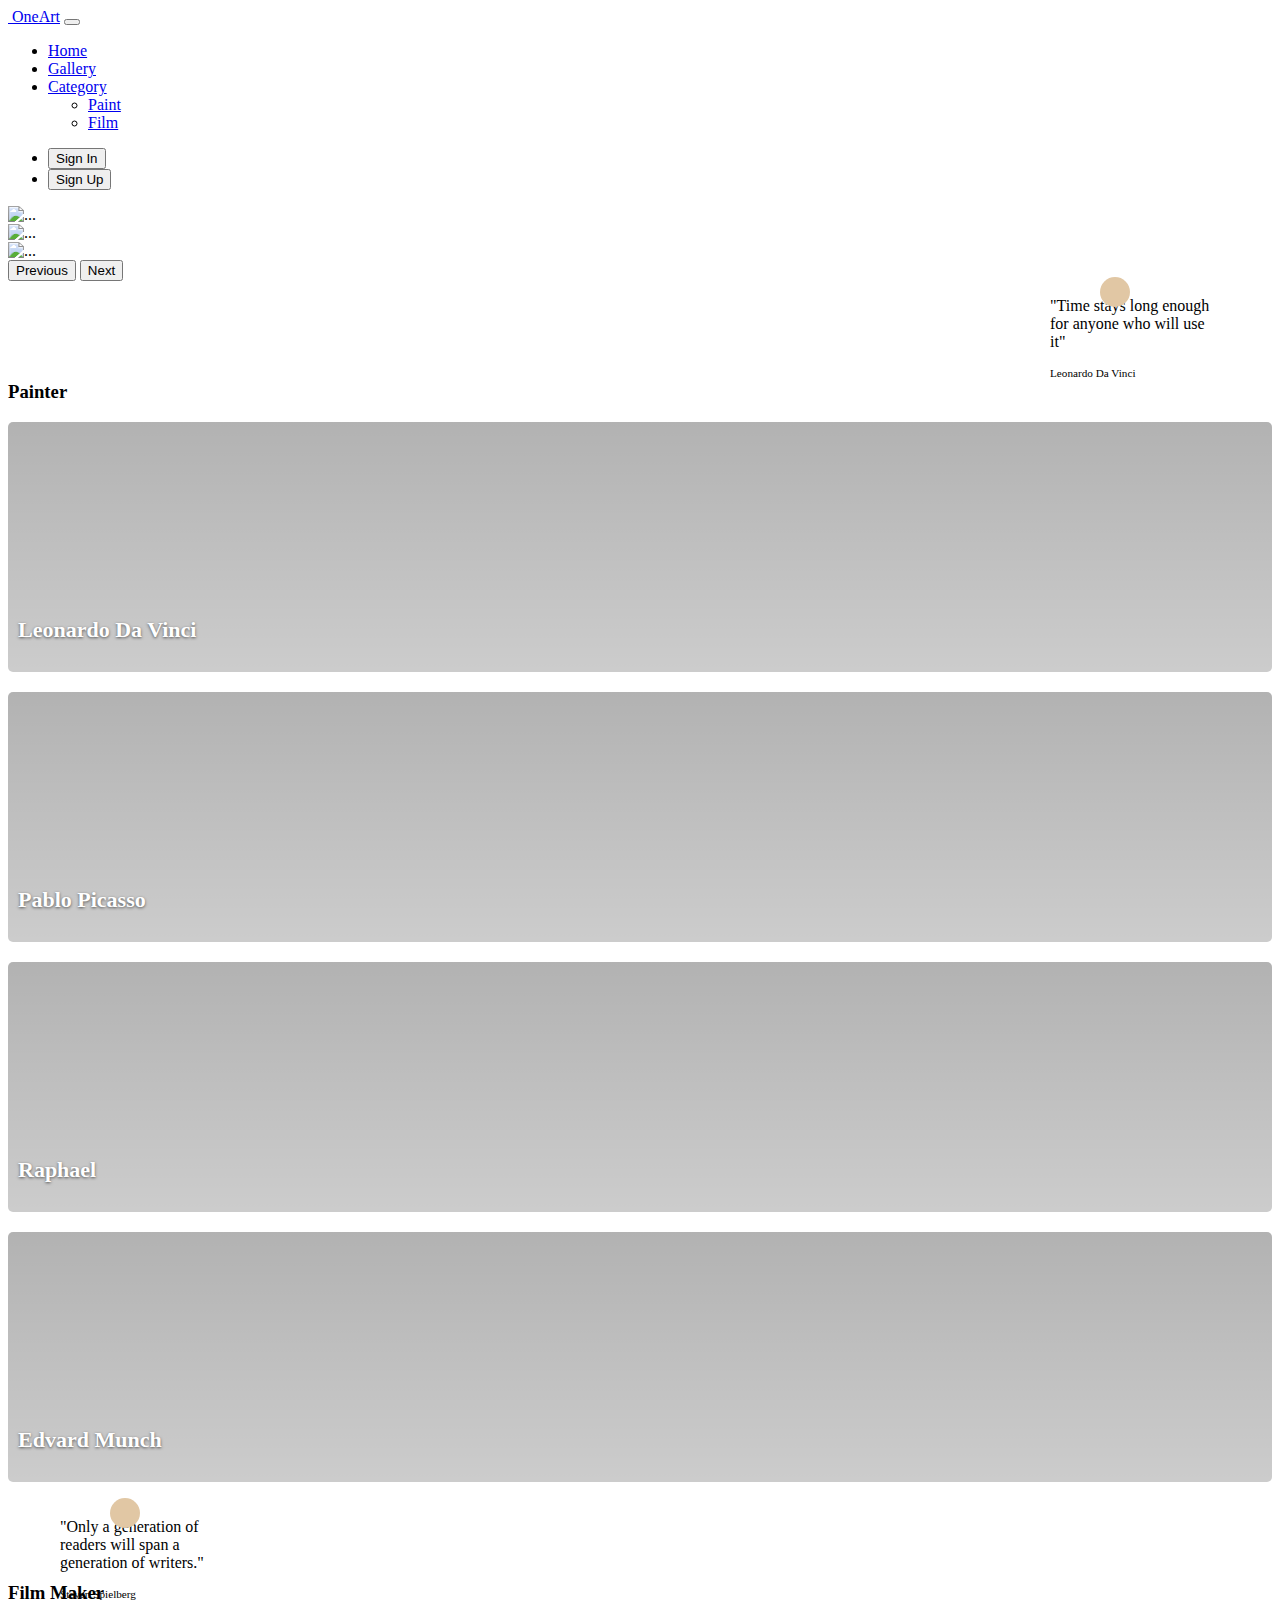
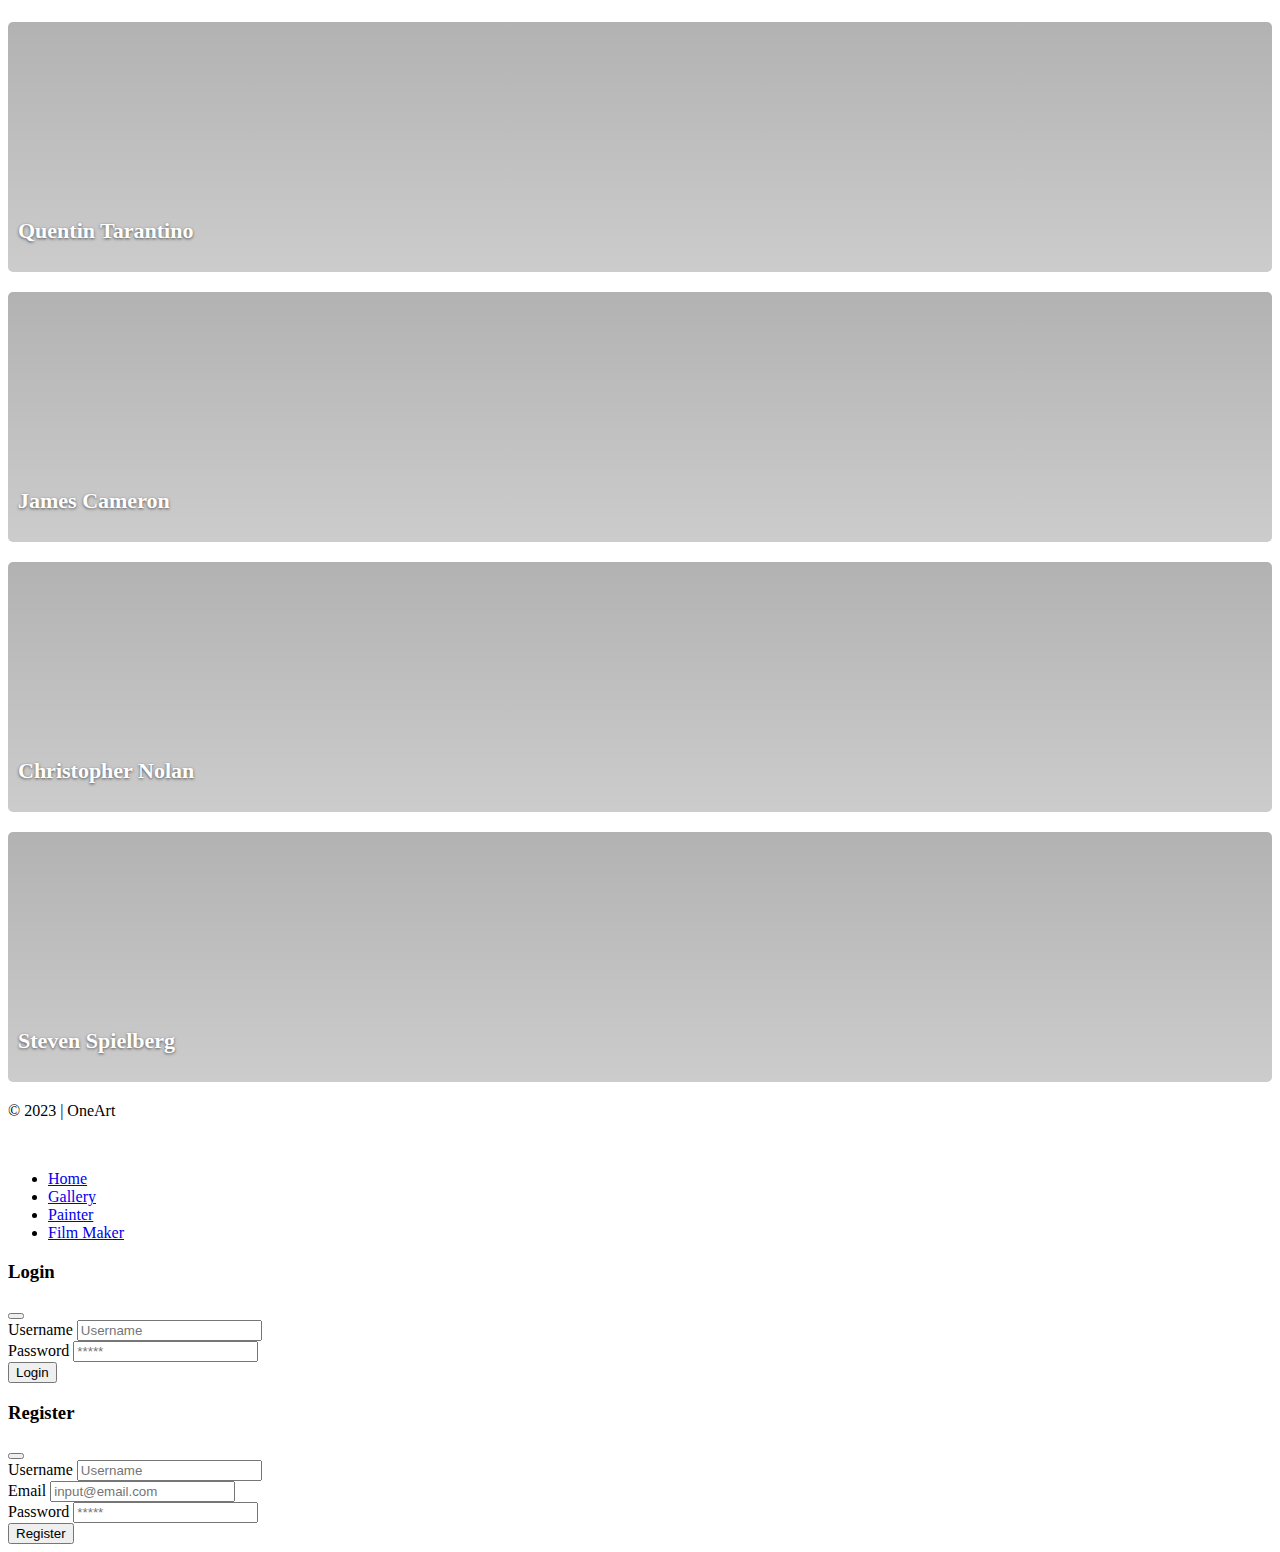
==== commit 82608446: "fix login feature" ====
--- a/index.html
+++ b/index.html
@@ -422,7 +422,7 @@
                 <div class="modal-content">
                     <div class="form shadow-lg bg-white rounded-3 p-4">
                         <div class="modal-header">
-                            <h3 class="">Register</h3>
+                            <h3 class="">Login</h3>
                             <button
                                 class="btn-close"
                                 data-bs-dismiss="modal"
@@ -433,6 +433,7 @@
                             <label for="" class="form-label">Username</label>
                             <input
                                 id="username"
+                                name="username"
                                 type="text"
                                 class="form-control form-control-lg py-2"
                                 placeholder="Username"
@@ -442,6 +443,7 @@
                             <label for="" class="form-label">Password</label>
                             <input
                                 id="password"
+                                name="password"
                                 type="password"
                                 class="form-control form-control-lg py-2"
                                 placeholder="*****"
@@ -487,7 +489,7 @@
                         <div class="my-4">
                             <label for="" class="form-label">Username</label>
                             <input
-                                id="username"
+                                id="usernameRegister"
                                 type="text"
                                 class="form-control form-control-lg py-2"
                                 placeholder="Username"
@@ -505,7 +507,7 @@
                         <div class="mb-4">
                             <label for="" class="form-label">Password</label>
                             <input
-                                id="password"
+                                id="passwordRegister"
                                 type="password"
                                 class="form-control form-control-lg py-2"
                                 placeholder="*****"
